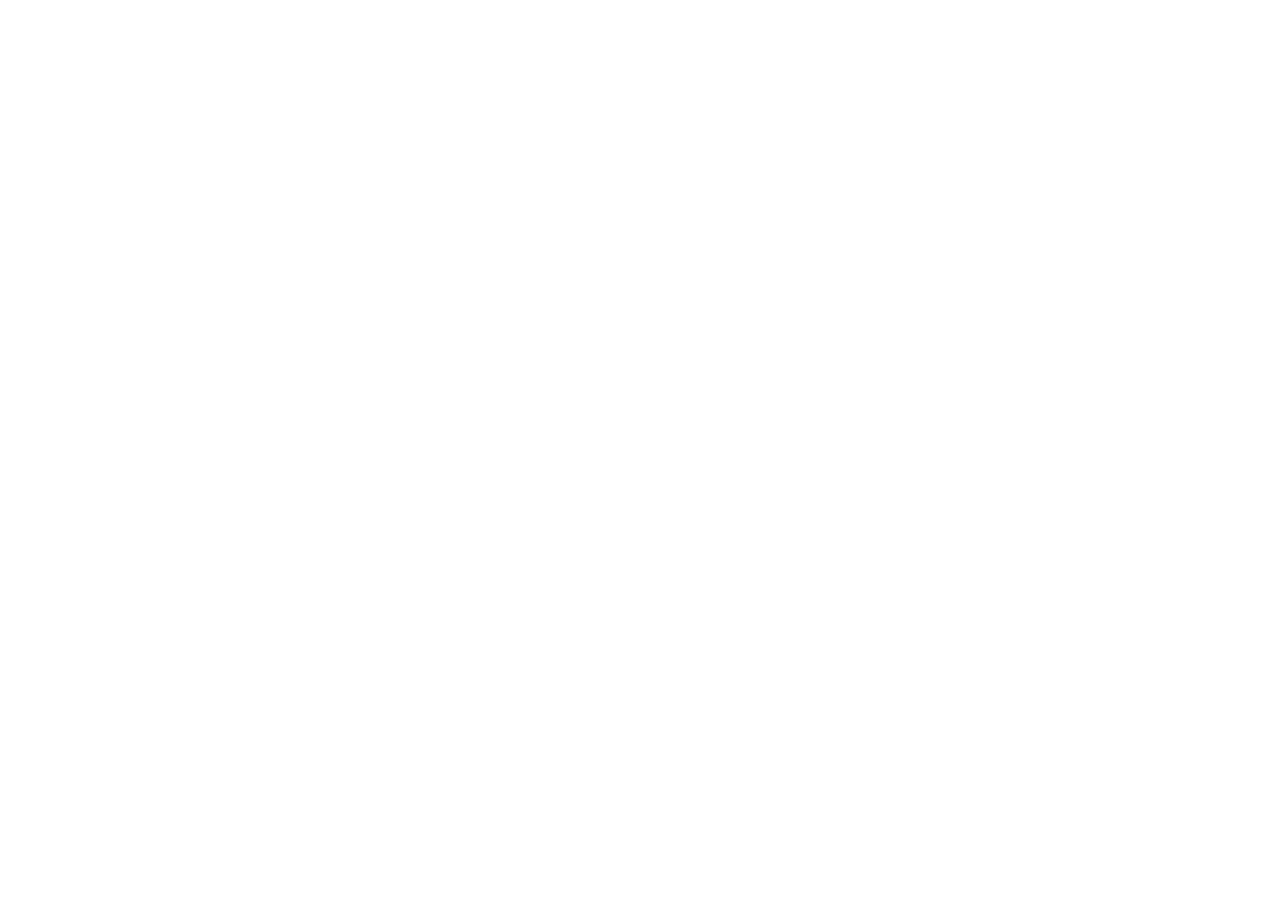
==== about.html @ d1355bef "first commit" ====
<!DOCTYPE html>
<html lang="en">
  <head>
    <meta charset="UTF-8" />
    <meta http-equiv="X-UA-Compatible" content="IE=edge" />
    <meta name="viewport" content="width=device-width, initial-scale=1.0" />
    <title>Document</title>
    <link rel="stylesheet" href="./css/style.css" />
  </head>
  <body></body>
</html>
---- css/style.css ----
/*# sourceMappingURL=style.css.map */
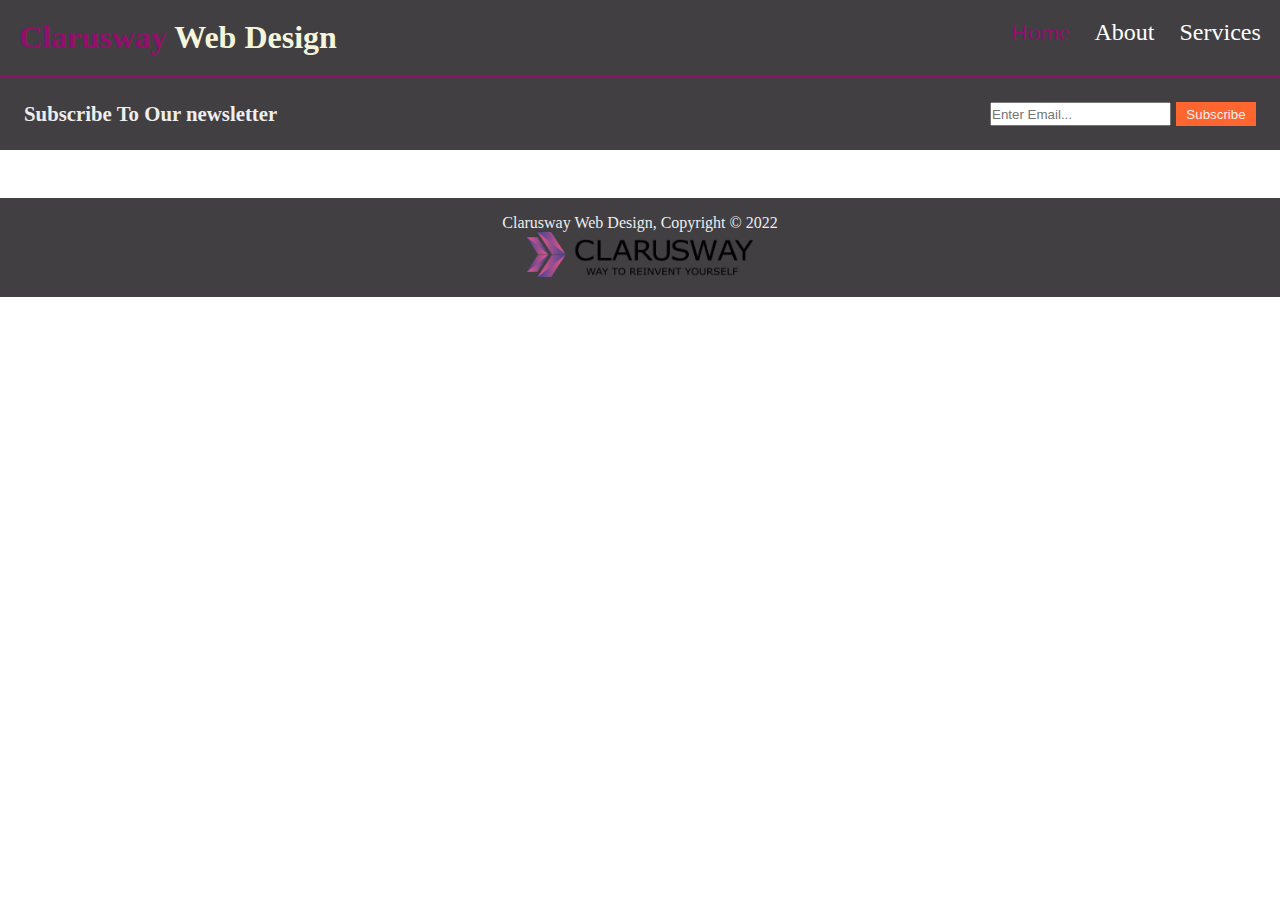
==== commit b4e5552d: "about page started" ====
--- a/about.html
+++ b/about.html
@@ -7,5 +7,45 @@
     <title>Document</title>
     <link rel="stylesheet" href="./css/style.css" />
   </head>
-  <body></body>
+  <body>
+    <div class="container">
+      <nav class="nav">
+        <div class="clarusway">
+          <p><span>Clarusway</span> Web Design</p>
+        </div>
+        <ul class="nav__list">
+          <li class="nav__item">
+            <a href="index.html" class="nav__link--active">Home</a>
+          </li>
+          <li class="nav__item">
+            <a href="about.html" class="nav__link">About</a>
+          </li>
+          <li class="nav__item">
+            <a href="services.html" class="nav__link">Services</a>
+          </li>
+        </ul>
+      </nav>
+      <div class="subscribe">
+        <div class="newsletter">Subscribe To Our newsletter</div>
+        <div class="email">
+          <div class="e-input">
+            <input type="text" placeholder="Enter Email..." />
+          </div>
+          <div class="e-button"><button>Subscribe</button></div>
+        </div>
+      </div>
+      <section class="main">
+        
+    </section>
+        </div>
+ 
+
+        
+      
+      <footer>
+          <p>Clarusway Web Design, Copyright &copy; 2022</p>
+          <img src="./images/clarusway_logo.png" alt="">
+      </footer>
+    </div>
+  </body>
 </html>
--- a/css/style.css
+++ b/css/style.css
@@ -1,3 +1,114 @@
+* {
+  margin: 0;
+  padding: 0;
+  box-sizing: border-box;
+}
 
+footer {
+  background-color: #413f42;
+  padding: 1rem;
+  text-align: center;
+  margin-top: 3rem;
+}
+footer p {
+  color: #eee;
+}
+footer img {
+  height: 5vh;
+}
+
+nav {
+  display: flex;
+  justify-content: space-between;
+  background-color: #413f42;
+  padding: 1.2rem;
+  border-bottom: 3px solid rgb(146, 15, 107);
+}
+nav .clarusway {
+  font-size: 2rem;
+  color: beige;
+  font-weight: 700;
+}
+nav .clarusway span {
+  color: rgb(146, 15, 107);
+}
+nav .nav__list {
+  display: flex;
+  list-style-type: none;
+}
+nav .nav__list .nav__item {
+  margin-left: 25px;
+  font-size: 1.5rem;
+}
+nav .nav__list .nav__item a {
+  text-decoration: none;
+  color: white;
+}
+nav .nav__list .nav__item .nav__link--active {
+  color: rgb(146, 15, 107);
+}
+
+.bgi {
+  height: 50vh;
+  display: flex;
+  flex-direction: column;
+  justify-content: center;
+  align-items: center;
+  color: white;
+  background: linear-gradient(rgba(24, 23, 23, 0.3), rgba(17, 17, 17, 0.5)), url("../../images/showcase.jpg");
+  background-size: cover;
+  background-position: center center;
+}
+.bgi h2 {
+  font-size: 2rem;
+  margin-bottom: 3rem;
+  font-weight: 900;
+}
+
+.subscribe {
+  display: flex;
+  justify-content: center;
+  align-items: center;
+  justify-content: space-between;
+  background-color: #413f42;
+  padding: 1.5rem;
+  color: #eee;
+}
+.subscribe .newsletter {
+  font-weight: 900;
+  font-size: 1.3rem;
+}
+.subscribe .email {
+  display: flex;
+}
+.subscribe .email input {
+  margin-right: 5px;
+  height: 1.5rem;
+}
+.subscribe .email button {
+  width: 5rem;
+  height: 1.5rem;
+  background-color: #ff652f;
+  color: #eee;
+  border: none;
+}
+
+.main {
+  display: flex;
+  justify-content: center;
+  align-items: center;
+}
+.main .html, .main .design, .main .css {
+  text-align: center;
+  width: 33%;
+  margin-top: 1.5rem;
+}
+.main .html img, .main .design img, .main .css img {
+  width: 15%;
+  margin-bottom: 15px;
+}
+.main .html h2, .main .design h2, .main .css h2 {
+  margin-bottom: 15px;
+}
 
 /*# sourceMappingURL=style.css.map */
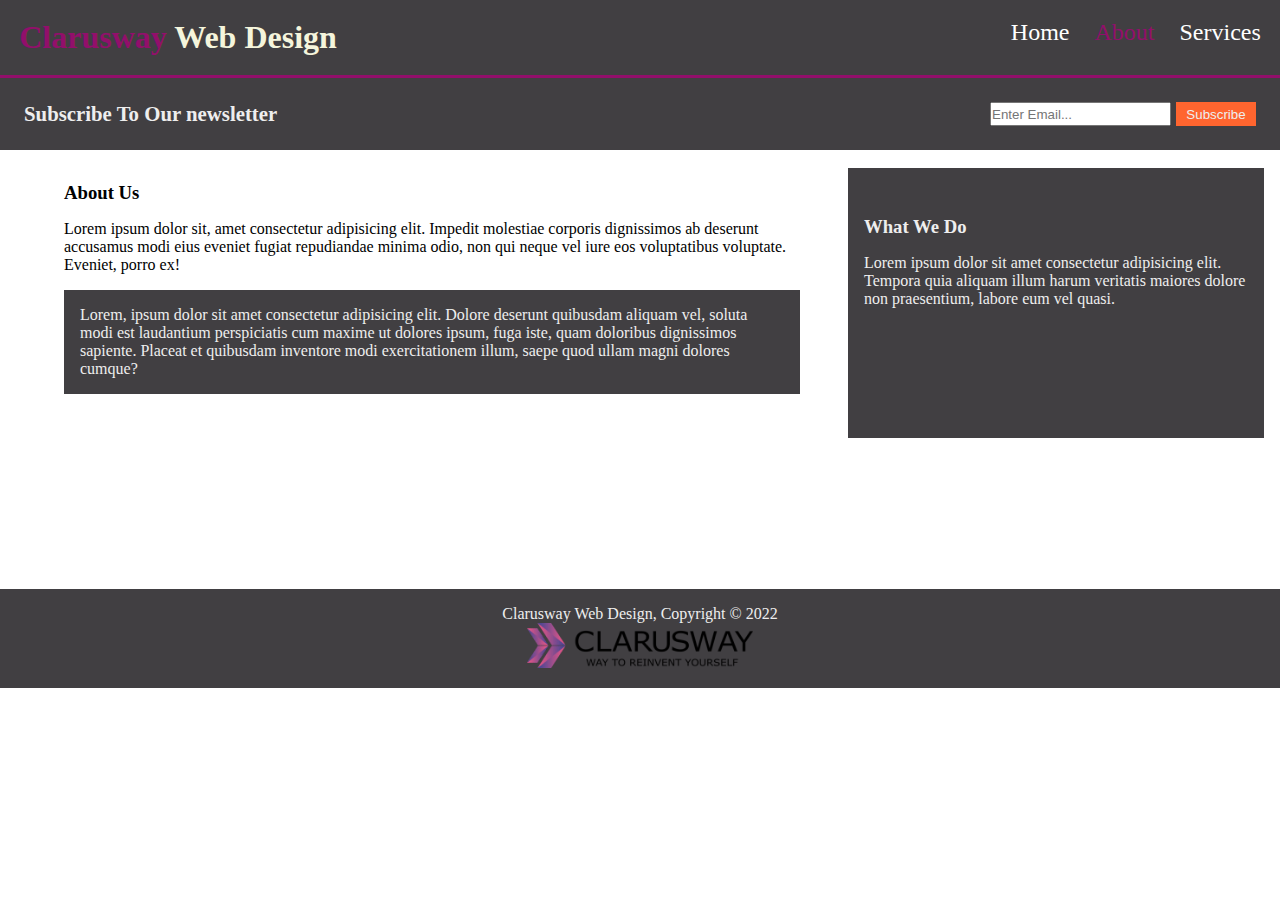
==== commit d315df7a: "about completed" ====
--- a/about.html
+++ b/about.html
@@ -15,10 +15,10 @@
         </div>
         <ul class="nav__list">
           <li class="nav__item">
-            <a href="index.html" class="nav__link--active">Home</a>
+            <a href="index.html" class="nav__link">Home</a>
           </li>
           <li class="nav__item">
-            <a href="about.html" class="nav__link">About</a>
+            <a href="about.html" class="nav__link--active">About</a>
           </li>
           <li class="nav__item">
             <a href="services.html" class="nav__link">Services</a>
@@ -34,15 +34,23 @@
           <div class="e-button"><button>Subscribe</button></div>
         </div>
       </div>
-      <section class="main">
-        
+      <section class="main-1">
+        <div class="left">
+          <h3>About Us</h3>
+          <p>Lorem ipsum dolor sit, amet consectetur adipisicing elit. Impedit molestiae corporis dignissimos ab deserunt accusamus modi eius eveniet fugiat repudiandae minima odio, non qui neque vel iure eos voluptatibus voluptate. Eveniet, porro ex!</p>
+          <p class="bg-p">Lorem, ipsum dolor sit amet consectetur adipisicing elit. Dolore deserunt quibusdam aliquam vel, soluta modi est laudantium perspiciatis cum maxime ut dolores ipsum, fuga iste, quam doloribus dignissimos sapiente. Placeat et quibusdam inventore modi exercitationem illum, saepe quod ullam magni dolores cumque?</p>
+        </div>
+        <div class="right">
+          <h3>What We Do</h3>
+          <p>Lorem ipsum dolor sit amet consectetur adipisicing elit. Tempora quia aliquam illum harum veritatis maiores dolore non praesentium, labore eum vel quasi.</p>
+        </div>
     </section>
         </div>
  
 
         
       
-      <footer>
+      <footer class="footer-1">
           <p>Clarusway Web Design, Copyright &copy; 2022</p>
           <img src="./images/clarusway_logo.png" alt="">
       </footer>
--- a/css/style.css
+++ b/css/style.css
@@ -46,6 +46,41 @@
 }
 nav .nav__list .nav__item .nav__link--active {
   color: rgb(146, 15, 107);
+}
+
+.main-1 {
+  display: grid;
+  grid-template-columns: 2fr 1fr;
+  padding: 1rem;
+}
+.main-1 .left {
+  padding: 1rem 3rem;
+}
+.main-1 .left h3 {
+  margin-bottom: 1rem;
+}
+.main-1 .left .bg-p {
+  background-color: #413f42;
+  padding: 1rem;
+  color: #eee;
+  margin-top: 1rem;
+}
+.main-1 .right {
+  height: 30vh;
+  padding: 1rem;
+  background-color: #413f42;
+  margin-top: 2px;
+  color: #eee;
+}
+.main-1 .right h3 {
+  margin-top: 2rem;
+}
+.main-1 .right p {
+  margin-top: 1rem;
+}
+
+.footer-1 {
+  margin-top: 135px;
 }
 
 .bgi {
